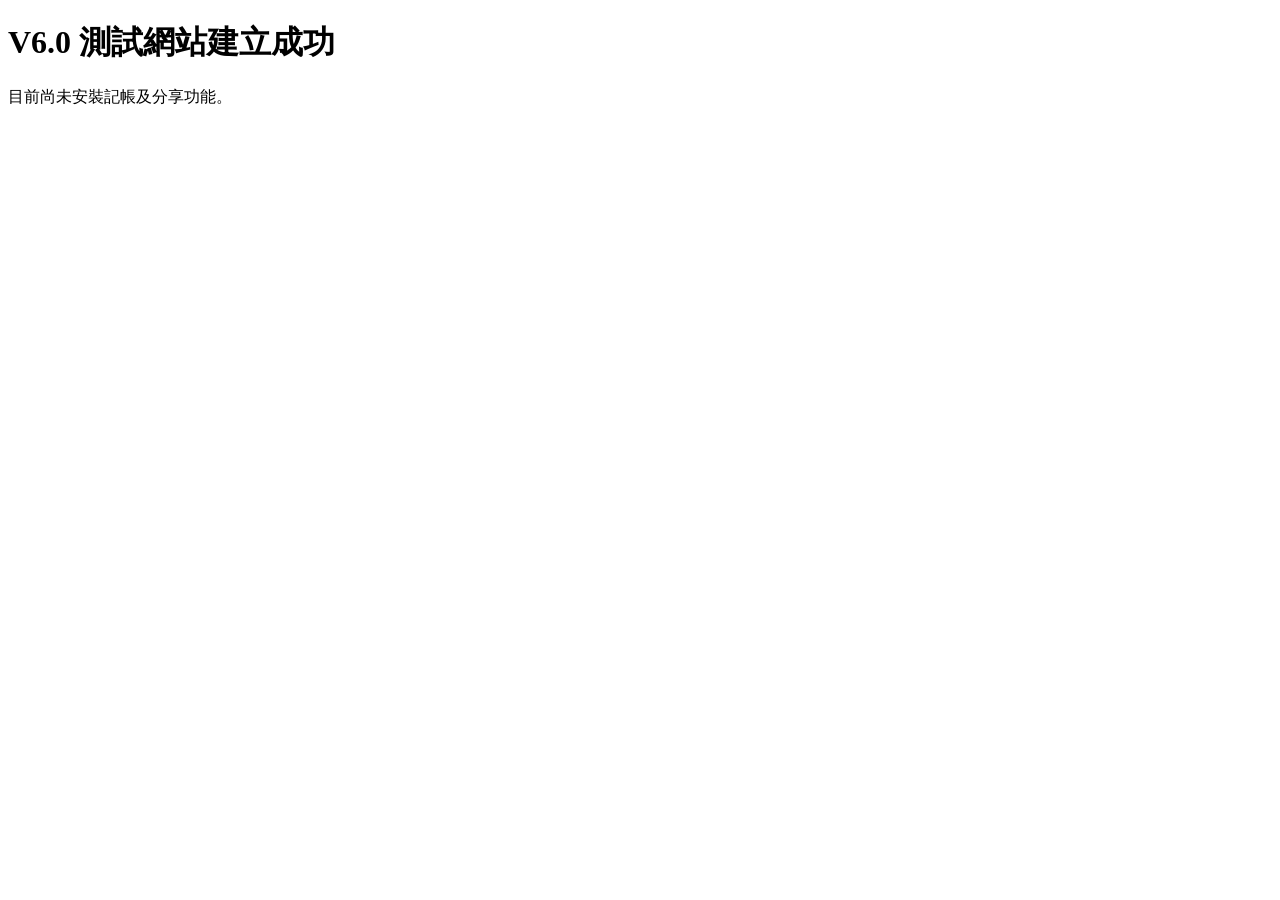
==== index.html @ 9e0eac9b "Create initial index.html for V6.0 test site" ====
<!DOCTYPE html>
<html lang="zh-Hant">
<head>
  <meta charset="UTF-8">
  <meta name="viewport" content="width=device-width, initial-scale=1">
  <title>V6.0 測試網站</title>
</head>
<body>
  <h1>V6.0 測試網站建立成功</h1>
  <p>目前尚未安裝記帳及分享功能。</p>
</body>
</html>
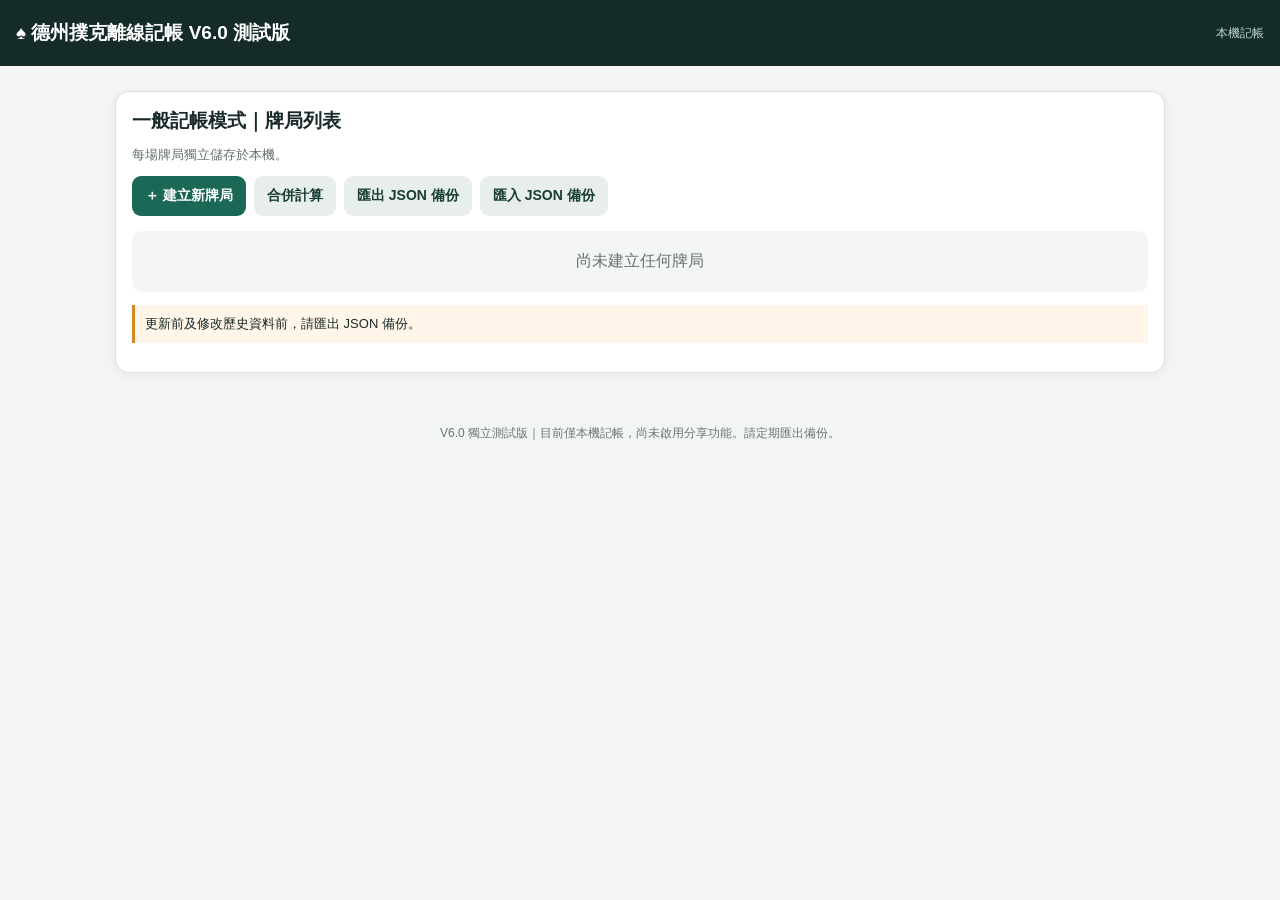
==== commit e792e32e: "Add files via upload" ====
--- a/index.html
+++ b/index.html
@@ -1,14 +1 @@
-
-<!DOCTYPE html>
-<html lang="zh-Hant">
-<head>
-  <meta charset="UTF-8">
-  <meta name="viewport" content="width=device-width, initial-scale=1">
-  <title>V6.0 測試網站</title>
-</head>
-<body>
-  <h1>V6.0 測試網站建立成功</h1>
-  <p>目前尚未安裝記帳及分享功能。</p>
-</body>
-</html>
-      
+<!doctype html><html lang="zh-Hant"><head><meta charset="utf-8"><meta name="viewport" content="width=device-width, initial-scale=1,viewport-fit=cover"><meta name="theme-color" content="#142b2a"><meta name="apple-mobile-web-app-capable" content="yes"><meta name="apple-mobile-web-app-status-bar-style" content="default"><link rel="manifest" href="manifest.webmanifest"><link rel="apple-touch-icon" href="icons/icon-192.png"><link rel="stylesheet" href="styles.css?v=6.0.0-test-base"><title>德州撲克離線記帳 V6.0 測試版</title></head><body><header><h1>♠ 德州撲克離線記帳 V6.0 測試版</h1><span id="connection">本機記帳</span></header><main id="app"></main><footer>V6.0 獨立測試版｜目前僅本機記帳，尚未啟用分享功能。請定期匯出備份。</footer><script src="ultimate.js?v=6.0.0-test-base" defer></script><script src="app.js?v=6.0.0-test-base" defer></script></body></html>
--- a/styles.css
+++ b/styles.css
@@ -0,0 +1,39 @@
+:root{font-family:-apple-system,BlinkMacSystemFont,"Noto Sans TC",sans-serif;color:#1a2929;background:#f3f5f4}*{box-sizing:border-box}body{margin:0}header{background:#142b2a;color:#fff;padding:20px max(16px,env(safe-area-inset-left));display:flex;align-items:center;justify-content:space-between;gap:10px}header h1{font-size:19px;margin:0}header span{font-size:12px;color:#c0d6cf}main{max-width:1100px;margin:auto;padding:16px 12px 45px}footer{font-size:12px;text-align:center;color:#697775;padding:12px}.panel{background:#fff;border:1px solid #dae1de;border-radius:14px;padding:16px;margin:0 0 15px;box-shadow:0 2px 8px #122b2610}.panel h2{font-size:19px;margin:0 0 12px}.panel h3{font-size:16px;margin:0 0 10px}.sub{font-size:13px;color:#65716d;margin:6px 0 12px}.row{display:flex;align-items:center;justify-content:space-between;gap:10px;flex-wrap:wrap}.grid{display:grid;grid-template-columns:repeat(2,minmax(0,1fr));gap:12px}.stats{display:grid;grid-template-columns:repeat(3,minmax(0,1fr));gap:8px;margin-bottom:14px}.stat{padding:12px;border-radius:12px;background:#e7eeea;font-size:12px}.stat b{display:block;font-size:17px;margin-top:4px}.field{display:flex;flex-direction:column;gap:5px;margin-bottom:9px;min-width:0}.field label{font-size:13px;font-weight:600}input,select{width:100%;min-width:0;border:1px solid #bac8c3;border-radius:9px;padding:11px 9px;font-size:16px;background:#fff;color:#182a28}input:focus,select:focus{outline:2px solid #2d8b6e;outline-offset:1px}button,.filebutton{border:0;border-radius:9px;padding:11px 13px;font-size:14px;font-weight:650;cursor:pointer;background:#1a6855;color:white;display:inline-flex;align-items:center;justify-content:center;gap:5px}button.secondary,.filebutton.secondary{background:#e7eeeb;color:#193e36}button.danger{background:#fbe7e7;color:#a32626}button:disabled{opacity:.42;cursor:not-allowed}button.full{width:100%;margin-top:9px;padding:14px}button.small{font-size:12px;padding:8px 9px}.item{border:1px solid #d7e0dc;border-radius:12px;padding:12px;margin:12px 0}.player{padding:11px 0;border-bottom:1px solid #edf0ee}.player:last-child{border-bottom:0}.seg{display:flex;gap:4px;flex-wrap:wrap}.seg button{flex:1;padding:9px 4px;background:#edf2f0;color:#415650}.seg button.active{background:#1a6855;color:white}.sign{width:110px;flex-shrink:0}.signed-input{display:flex;gap:8px}.muted{color:#66736f}.pos{color:#13834c;font-weight:700}.neg{color:#c42e35;font-weight:700}.zero{color:#394844}.ok{color:#13834c}.bad{color:#c42e35}.note{background:#edf3f0;border-radius:9px;padding:12px;margin:9px 0}.table-scroll{overflow-x:auto;-webkit-overflow-scrolling:touch}table{border-collapse:collapse;min-width:100%;font-size:13px;white-space:nowrap}th,td{padding:11px 9px;text-align:right;border-bottom:1px solid #e2e8e4}th:first-child,td:first-child{text-align:left;position:sticky;left:0;background:white}th{background:#edf3ef;font-weight:700}th:first-child{background:#edf3ef}tr.total td{font-weight:800;border-top:2px solid #9eafa7}.toolbar{display:flex;flex-wrap:wrap;gap:8px;margin:10px 0 15px}.empty{text-align:center;padding:20px;color:#66736f;background:#f3f6f4;border-radius:10px}.pill{border-radius:30px;padding:5px 10px;background:#d7e9dd;color:#185c37;font-size:12px;font-weight:700}.list-entry{border:1px solid #d8e1dd;border-radius:11px;padding:12px;margin:9px 0}.list-entry strong{display:block;margin-bottom:6px}.warn{border-left:3px solid #d48920;padding:10px;background:#fff5e8;font-size:13px}hr{border:0;border-top:1px solid #e3e8e5;margin:15px 0}@media(min-width:700px){main{padding:25px}.grid{grid-template-columns:repeat(3,minmax(0,1fr))}}@media(max-width:380px){.stats{grid-template-columns:repeat(2,minmax(0,1fr))}header h1{font-size:17px}}
+
+.delete-session-row{margin-top:10px;padding-top:10px;border-top:1px solid #e2e8e4}.delete-session-row button.danger{background:#c52d35;color:#fff}
+
+/* V2.2: confirmed mini-games and compact review */
+.mini-game{background:#fff}.mini-game h4{margin:12px 0 5px}.mini-summary{margin:8px 0}.mini-line{display:flex;justify-content:space-between;gap:12px;padding:6px 0;border-bottom:1px solid #edf0ee;font-size:14px}.mini-cumulative{margin-top:15px;padding:12px;border-radius:12px;background:#f1f6f3}.mini-cumulative h3{margin:0 0 9px}.pill-edit{background:#fff1d6;color:#825500}
+
+/* V2.3: per-game totals and separate unconfirmed preview */
+.mini-game .row h3{margin-bottom:0}.mini-preview{background:#f5f8f6;border-radius:10px;padding:12px;margin:12px 0}.mini-preview h4{margin-top:0}.mini-cumulative{margin:14px 0}.mini-cumulative table{min-width:max-content}.mini-cumulative td,.mini-cumulative th{min-width:80px}.mini-cumulative td:first-child,.mini-cumulative th:first-child{min-width:76px}.mini-cumulative td:last-child,.mini-cumulative th:last-child{font-weight:800;background:#e6f0e9}.mini-cumulative .table-scroll{border-radius:8px}
+
+/* V3.0: only mini-game dual-bet layout (both between and within rounds) */
+.mini-bets{display:grid;grid-template-columns:repeat(2,minmax(0,1fr));gap:10px;margin-top:8px}
+.mini-bet{min-width:0}.mini-bet-title{text-align:center;font-weight:700;background:#e6f0e9;border-radius:8px;padding:6px;margin-bottom:8px;color:#1b5742}
+.mini-bet-title.mini-bet-blue{background:#e1f0fc;color:#173f67}
+.mini-bet-fields{display:grid;grid-template-columns:minmax(0,1.5fr) minmax(0,1fr);gap:6px}
+.mini-bet-fields .field{min-width:0}.mini-bet-fields .field label{font-size:12px}
+.mini-bet .seg{flex-wrap:nowrap;gap:3px}.mini-bet .seg button{min-width:0;padding:9px 1px;font-size:clamp(10px,2.6vw,13px);white-space:nowrap}
+@media(max-width:360px){.mini-bets{gap:6px}.mini-bet-fields{gap:4px}.mini-bet .seg button{font-size:10px}}
+/* V4.0 終極德州撲克簡潔操作元件 */
+.u-seg{display:flex;flex-wrap:wrap;gap:6px;margin:8px 0}.u-choice{display:inline-flex;align-items:center;cursor:pointer;margin:0}.u-choice input{position:absolute;opacity:0;width:1px;height:1px}.u-choice span{display:inline-block;border:1px solid #a5bdb0;border-radius:9px;padding:9px 11px;background:#f3f6f4;color:#234437;font-size:14px}.u-choice input:checked+span{background:#174b3c;color:white;border-color:#174b3c}.u-choice input:focus-visible+span{outline:3px solid #69a98b}.item small{display:block;color:#68766f;margin-top:4px}
+
+/* V4.0.3: three closed-by-default ledger summaries; records remain accessible via history. */
+.ledger-fold{border:1px solid #d6e0da;border-radius:16px;background:#fff;margin:16px 0;overflow:hidden}
+.ledger-fold>summary{cursor:pointer;list-style:none;display:flex;justify-content:space-between;align-items:center;gap:12px;padding:20px 18px;font-size:1.12rem;font-weight:700;color:#203d35}
+.ledger-fold>summary::-webkit-details-marker{display:none}
+.ledger-fold .ledger-count{white-space:nowrap;font-size:.9rem;font-weight:500;color:#62776e}
+.ledger-fold[open] .fold-arrow{display:inline-block;transform:rotate(180deg)}
+.ledger-fold-content{padding:0 16px 18px}
+.management-actions{margin-top:10px;margin-bottom:18px}
+.main-actions button{background:#2c6654;color:#fff}
+
+/* V4.0.4: horizontally scrollable per-record matrices, sticky player / cumulative columns */
+.record-matrix .table-scroll{max-width:100%;overflow-x:auto;-webkit-overflow-scrolling:touch;border:1px solid #e2e8e4;border-radius:9px}
+.record-matrix table{min-width:max-content;width:100%}
+.record-matrix th,.record-matrix td{min-width:88px}
+.record-matrix th:first-child,.record-matrix td:first-child{min-width:68px;z-index:1}
+.record-matrix th:last-child,.record-matrix td:last-child{background:#e7f0ea;font-weight:800;min-width:96px}
+
+.merge-choice{display:block;padding:14px;margin:9px 0;border:1px solid #a9b9b5;border-radius:12px}.merge-choice input{width:20px;height:20px;vertical-align:middle}.merge-choice small{color:#687a75}.ledger-fold-content .sub{line-height:1.8;overflow-wrap:anywhere}
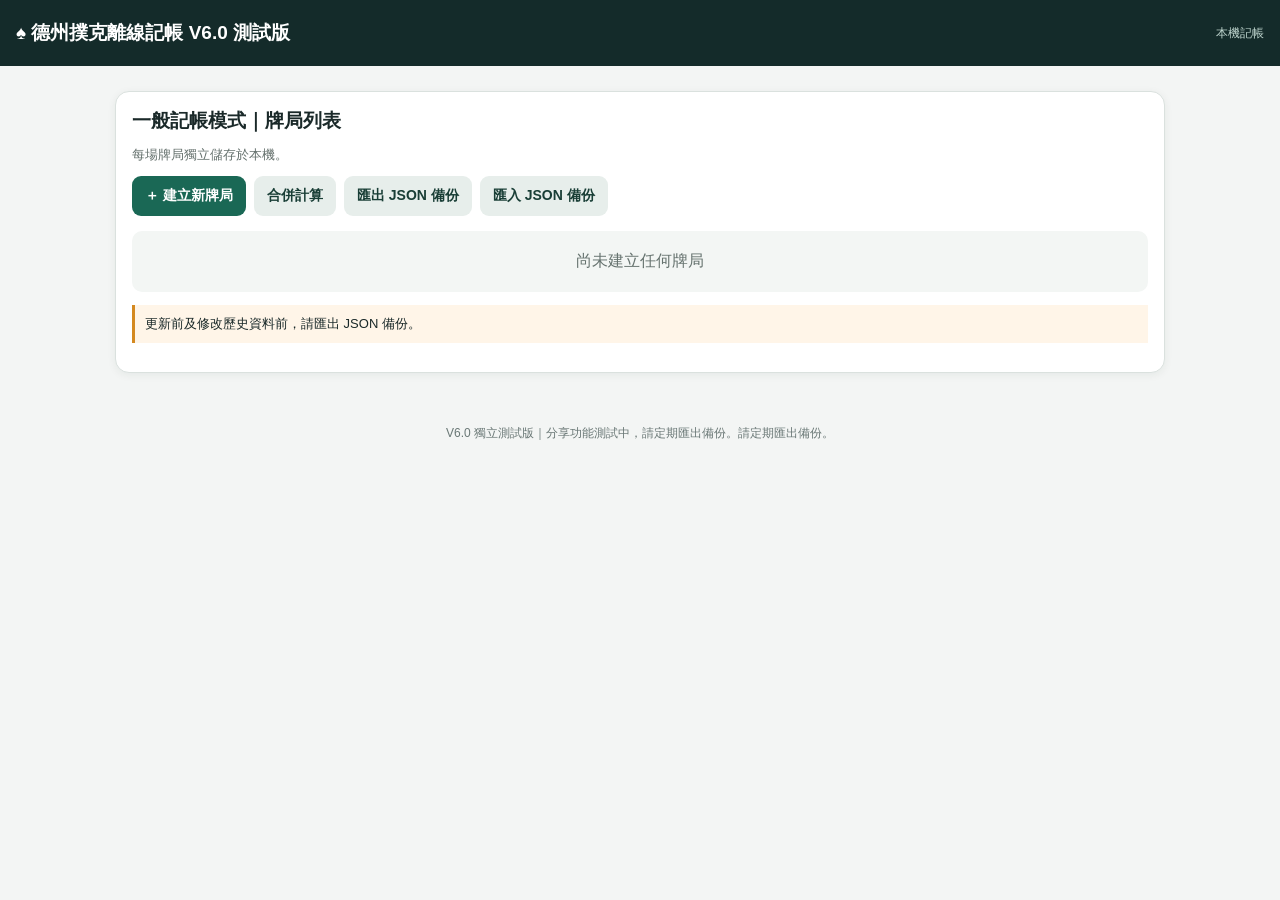
==== commit 5ee048a4: "Add files via upload" ====
--- a/index.html
+++ b/index.html
@@ -1 +1 @@
-<!doctype html><html lang="zh-Hant"><head><meta charset="utf-8"><meta name="viewport" content="width=device-width, initial-scale=1,viewport-fit=cover"><meta name="theme-color" content="#142b2a"><meta name="apple-mobile-web-app-capable" content="yes"><meta name="apple-mobile-web-app-status-bar-style" content="default"><link rel="manifest" href="manifest.webmanifest"><link rel="apple-touch-icon" href="icons/icon-192.png"><link rel="stylesheet" href="styles.css?v=6.0.0-test-base"><title>德州撲克離線記帳 V6.0 測試版</title></head><body><header><h1>♠ 德州撲克離線記帳 V6.0 測試版</h1><span id="connection">本機記帳</span></header><main id="app"></main><footer>V6.0 獨立測試版｜目前僅本機記帳，尚未啟用分享功能。請定期匯出備份。</footer><script src="ultimate.js?v=6.0.0-test-base" defer></script><script src="app.js?v=6.0.0-test-base" defer></script></body></html>
+<!doctype html><html lang="zh-Hant"><head><meta charset="utf-8"><meta name="viewport" content="width=device-width, initial-scale=1,viewport-fit=cover"><meta name="theme-color" content="#142b2a"><meta name="apple-mobile-web-app-capable" content="yes"><meta name="apple-mobile-web-app-status-bar-style" content="default"><link rel="manifest" href="manifest.webmanifest"><link rel="apple-touch-icon" href="icon-192.png"><link rel="stylesheet" href="styles.css?v=6.0.1-share-test"><title>德州撲克離線記帳 V6.0 測試版</title></head><body><header><h1>♠ 德州撲克離線記帳 V6.0 測試版</h1><span id="connection">本機記帳</span></header><main id="app"></main><footer>V6.0 獨立測試版｜分享功能測試中，請定期匯出備份。請定期匯出備份。</footer><script src="ultimate.js?v=6.0.1-share-test" defer></script><script src="app.js?v=6.0.1-share-test" defer></script></body></html>
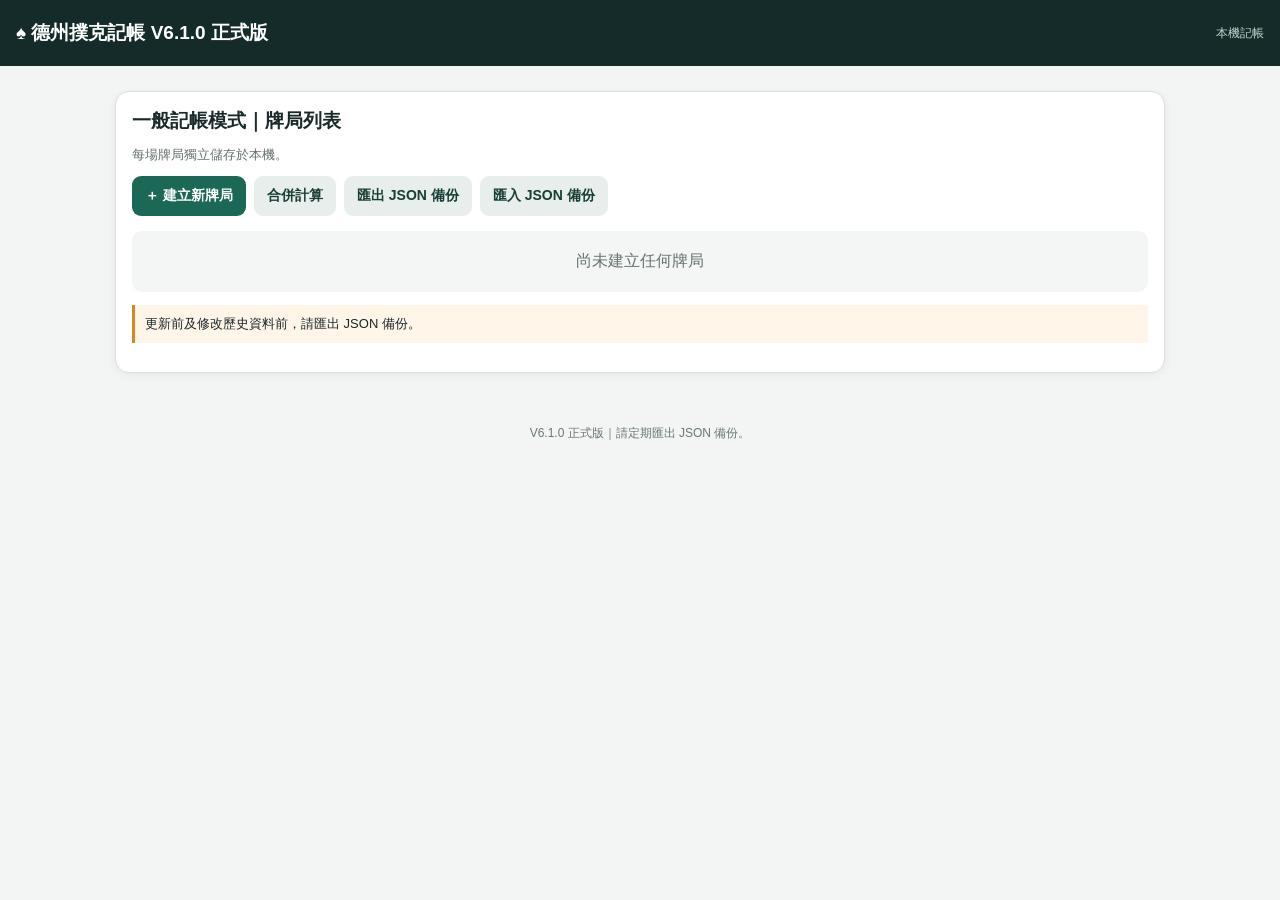
==== commit a7545e11: "Add files via upload" ====
--- a/index.html
+++ b/index.html
@@ -1 +1,2 @@
-<!doctype html><html lang="zh-Hant"><head><meta charset="utf-8"><meta name="viewport" content="width=device-width, initial-scale=1,viewport-fit=cover"><meta name="theme-color" content="#142b2a"><meta name="apple-mobile-web-app-capable" content="yes"><meta name="apple-mobile-web-app-status-bar-style" content="default"><link rel="manifest" href="manifest.webmanifest"><link rel="apple-touch-icon" href="icon-192.png"><link rel="stylesheet" href="styles.css?v=6.0.1-share-test"><title>德州撲克離線記帳 V6.0 測試版</title></head><body><header><h1>♠ 德州撲克離線記帳 V6.0 測試版</h1><span id="connection">本機記帳</span></header><main id="app"></main><footer>V6.0 獨立測試版｜分享功能測試中，請定期匯出備份。請定期匯出備份。</footer><script src="ultimate.js?v=6.0.1-share-test" defer></script><script src="app.js?v=6.0.1-share-test" defer></script></body></html>
+<!doctype html><html lang="zh-Hant"><head><meta charset="utf-8"><meta name="viewport" content="width=device-width, initial-scale=1,viewport-fit=cover"><meta name="theme-color" content="#142b2a"><meta name="apple-mobile-web-app-capable" content="yes"><meta name="apple-mobile-web-app-status-bar-style" content="default"><link rel="manifest" href="manifest.webmanifest"><link rel="apple-touch-icon" href="icon-192.png"><link rel="stylesheet" href="styles.css?v=6.1.0"><title>德州撲克記帳 V6.1.0 正式版</title></head><body><header><h1>♠ 德州撲克記帳 V6.1.0 正式版</h1><span id="connection">本機記帳</span></header><main id="app"></main><footer>V6.1.0 正式版｜請定期匯出 JSON 備份。</footer><script src="./config.js"></script>
+<script src="ultimate.js?v=6.1.0" defer></script><script src="app.js?v=6.1.0" defer></script></body></html>
